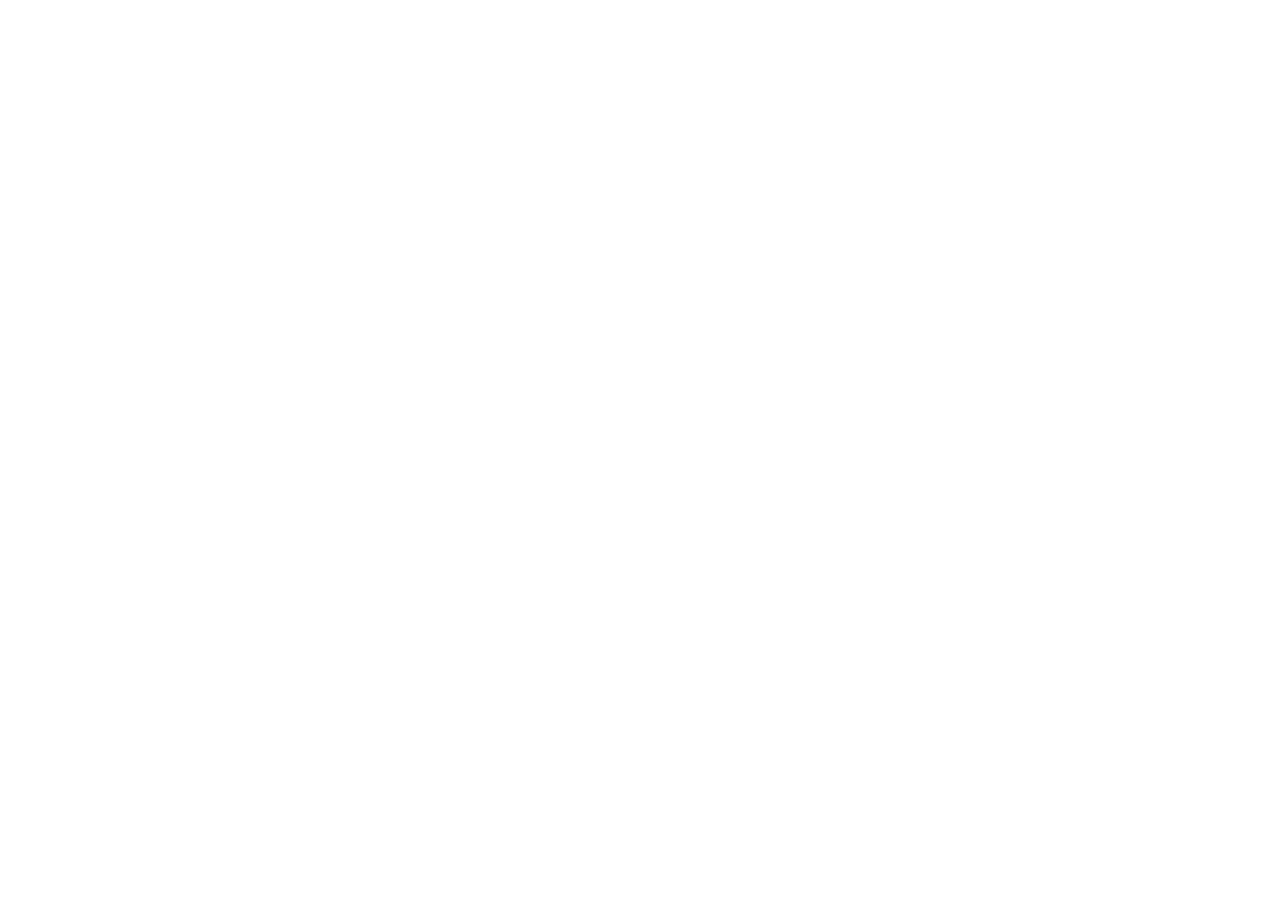
==== src/index.html @ 875b6e4a "Initial commit" ====
<!DOCTYPE html>
<html lang="en">
  <head>
    <meta charset="UTF-8" />
    <link rel="icon" type="image/svg+xml" href="/favicon.svg" />
    <meta name="viewport" content="width=device-width, initial-scale=1.0" />
    <title>Vanilla App Template</title>
    <link rel="stylesheet" href="./css/styles.css" />
  </head>
  <body>
    <load src="./partials/header.html" icon-path="img/sprite.svg#logo" />

    <main>
      <!-- Loads the specified .html file -->
      <load src="./partials/vite-promo.html" />
      <load src="./partials/badges.html" />
    </main>

    <load src="./partials/footer.html" />

    <script type="module" src="./main.js"></script>
  </body>
</html>
---- src/css/styles.css ----
/**
  |============================
  | include css partials with
  | default @import url()
  |============================
*/
/* Common styles */
@import url('./reset.css');
@import url('./base.css');
@import url('./container.css');
@import url('./animations.css');

/* Sections style */
@import url('./header.css');
@import url('./vite-promo.css');
@import url('./badges.css');
@import url('./back-link.css');
@import url('./footer.css');
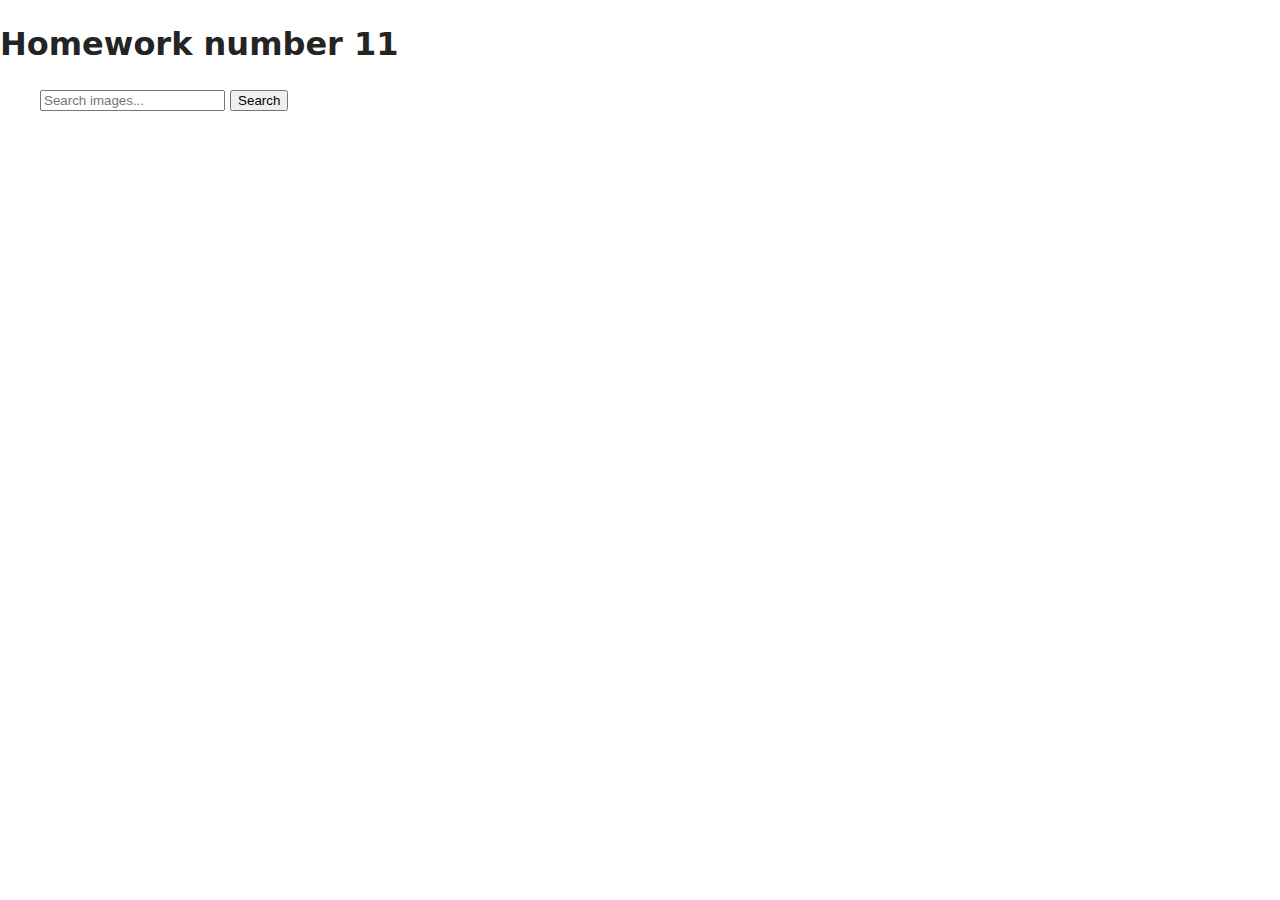
==== commit 2f13f9ba: "update" ====
--- a/src/index.html
+++ b/src/index.html
@@ -4,20 +4,23 @@
     <meta charset="UTF-8" />
     <link rel="icon" type="image/svg+xml" href="/favicon.svg" />
     <meta name="viewport" content="width=device-width, initial-scale=1.0" />
-    <title>Vanilla App Template</title>
+    <title>Homework number 11</title>
     <link rel="stylesheet" href="./css/styles.css" />
   </head>
   <body>
-    <load src="./partials/header.html" icon-path="img/sprite.svg#logo" />
-
-    <main>
-      <!-- Loads the specified .html file -->
-      <load src="./partials/vite-promo.html" />
-      <load src="./partials/badges.html" />
-    </main>
-
-    <load src="./partials/footer.html" />
-
+    <header class="header">
+      <h1 class="title">Homework number 11</h1>
+    </header>
+    <section class="gallery-section">
+      <div class="container">
+        <form class="seach-form js-seach-form">
+          <input type="text" class="form-input" name="user_query" placeholder="Search images...">
+          <button class="seach-btn" type="submit">Search</button>
+        </form>
+        <ul class="gallery js-gallery">
+        </ul>
+      </div>
+    </section>
     <script type="module" src="./main.js"></script>
   </body>
 </html>
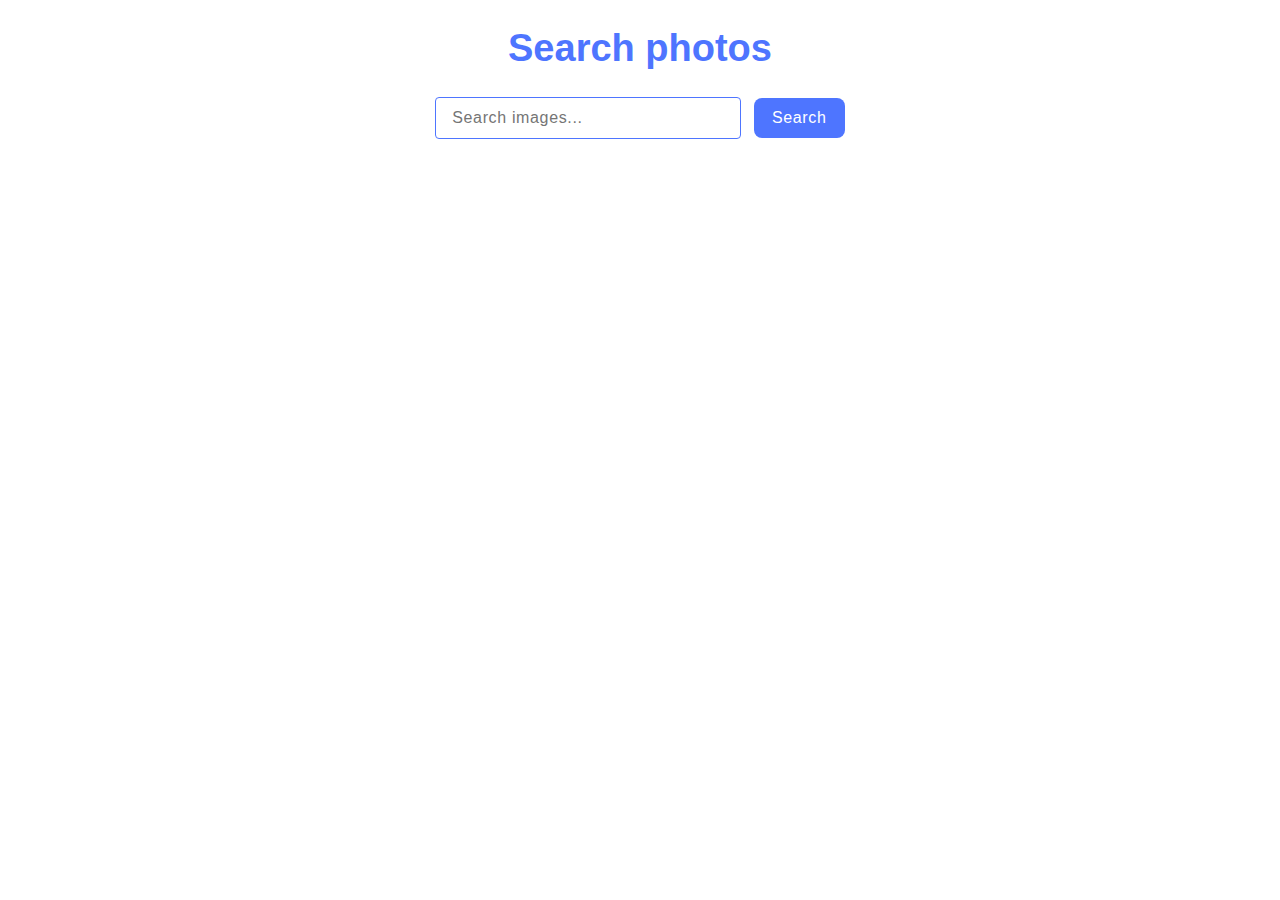
==== commit 584dfa2a: "finished task" ====
--- a/src/index.html
+++ b/src/index.html
@@ -9,16 +9,19 @@
   </head>
   <body>
     <header class="header">
-      <h1 class="title">Homework number 11</h1>
+      <h1 class="page-title">Search photos</h1>
     </header>
     <section class="gallery-section">
       <div class="container">
-        <form class="seach-form js-seach-form">
-          <input type="text" class="form-input" name="user_query" placeholder="Search images...">
-          <button class="seach-btn" type="submit">Search</button>
+        <form class="search-form js-seach-form">
+          <input type="text" class="form-input" name="user_query"  placeholder="Search images..." autocomplete="off" autofocus>
+          <button class="search-btn" type="submit">Search</button>
         </form>
         <ul class="gallery js-gallery">
         </ul>
+      </div>
+      <div class="loader-container container is-hidden">
+        <span class="loader"></span>
       </div>
     </section>
     <script type="module" src="./main.js"></script>
--- a/src/css/styles.css
+++ b/src/css/styles.css
@@ -1,3 +1,5 @@
+@import 'izitoast/dist/css/iziToast.min.css';
+@import "simplelightbox/dist/simple-lightbox.min.css";
 /**
   |============================
   | include css partials with
@@ -8,11 +10,174 @@
 @import url('./reset.css');
 @import url('./base.css');
 @import url('./container.css');
-@import url('./animations.css');
 
 /* Sections style */
 @import url('./header.css');
-@import url('./vite-promo.css');
+/* @import url('./index.css'); */
 @import url('./badges.css');
 @import url('./back-link.css');
 @import url('./footer.css');
+
+
+.header {
+  display: flex;
+  flex-direction: row;
+  justify-content: center;
+}
+
+.page-title {
+  font-size: 38px;
+  color: #4e75ff;
+}
+
+
+.container {
+  display: flex;
+  flex-direction: column;
+  align-items: center;
+}
+
+.search-form {
+  margin-bottom: 32px;
+}
+
+.form-input {
+  border: 1px solid #808080;
+  border-radius: 4px;
+  width: 272px;
+  padding: 8px 16px;
+  font-weight: 400;
+  font-size: 16px;
+  line-height: 1.5;
+  letter-spacing: 0.04em;
+  color: #808080;
+  background-color: transparent;
+  margin-right: 8px;
+}
+
+.form-input:hover {
+  border-color: #000;
+}
+
+.form-input:focus-within {
+  border-color: #4e75ff;
+  color: #2e2f42;
+}
+
+.search-btn {
+  border-radius: 8px;
+  padding: 8px 16px;
+  width: 91px;
+  border: none;
+  background: #4e75ff;
+  font-weight: 500;
+  font-size: 16px;
+  line-height: 1.5;
+  letter-spacing: 0.04em;
+  color: #fff;
+}
+
+.search-btn:hover,
+.search-btn:focus {
+  background: #6c8cff;
+}
+
+.gallery {
+  display: flex; 
+  flex-direction: row;
+  flex-wrap: wrap; 
+  gap: 24px;
+}
+
+.gallery-card {
+  border: 1px solid #808080;
+  display: flex;
+  flex-direction: column;
+  gap: 8px;
+}
+
+.gallery-img {
+  width: 360px;
+}
+
+.description {
+  display: flex;
+  justify-content: space-around;
+  margin-bottom: 8px;
+}
+
+.description-item {
+  
+}
+
+.descriotion-text {
+  display: flex;
+  flex-direction: column;
+  justify-content: center;
+  align-items: center;
+  font-weight: 600;
+  font-size: 12px;
+  line-height: 1.33333;
+  letter-spacing: 0.04em;
+  color: #2e2f42;
+}
+
+.descriotion-span {
+  font-weight: 400;
+font-size: 12px;
+line-height: 2;
+letter-spacing: 0.04em;
+color: #808080;
+}
+
+.loader-container {
+  display: flex;
+  justify-content: center;
+  align-items: center;
+  
+}
+
+.loader-container.is-hidden {
+  display: none;
+}
+
+.loader {
+  width: 20px;
+  height: 12px;
+  display: block;
+  margin: auto;
+  position: relative;
+  border-radius: 4px;
+  color: gray;
+  background: currentColor;
+  box-sizing: border-box;
+  animation: animloader 0.6s 0.3s ease infinite alternate;
+}
+
+.loader::after,
+.loader::before {
+  content: '';  
+  box-sizing: border-box;
+  width: 20px;
+  height: 12px;
+  background: currentColor;
+  position: absolute;
+  border-radius: 4px;
+  top: 0;
+  right: 110%;
+  animation: animloader  0.6s ease infinite alternate;
+}
+.loader::after {
+  left: 110%;
+  right: auto;
+  animation-delay: 0.6s;
+}
+
+@keyframes animloader {
+  0% {
+    width: 20px;
+  }
+  100% {
+    width: 48px;
+  }
+}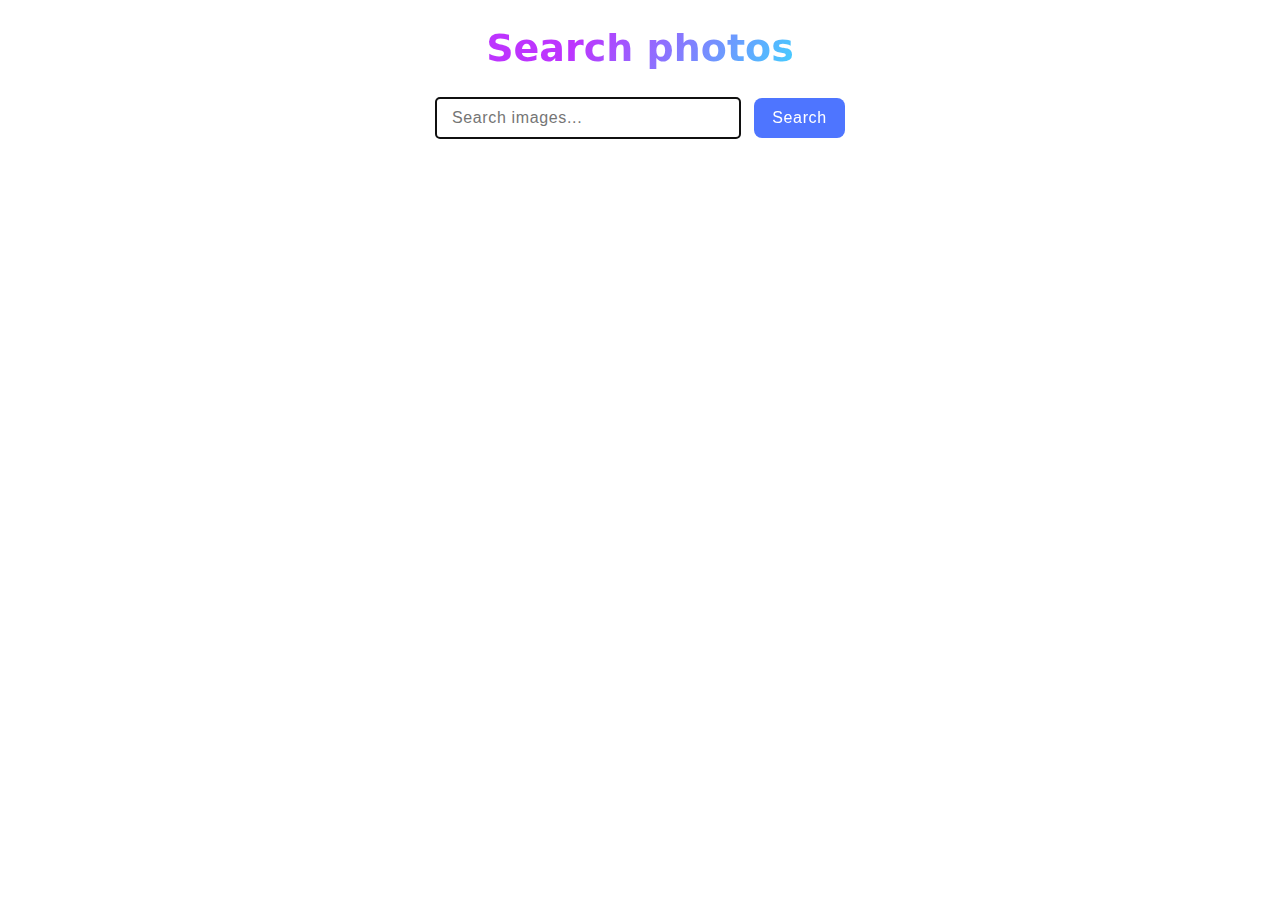
==== commit 2ac595a1: "change build" ====
--- a/src/index.html
+++ b/src/index.html
@@ -9,7 +9,7 @@
   </head>
   <body>
     <header class="header">
-      <h1 class="page-title">Search photos</h1>
+      <h1 class="page-title main-title-gradient">Search photos</h1>
     </header>
     <section class="gallery-section">
       <div class="container">
--- a/src/css/styles.css
+++ b/src/css/styles.css
@@ -7,16 +7,19 @@
   |============================
 */
 /* Common styles */
+/* Common styles */
 @import url('./reset.css');
 @import url('./base.css');
 @import url('./container.css');
+@import url('./animations.css');
 
 /* Sections style */
 @import url('./header.css');
-/* @import url('./index.css'); */
+@import url('./vite-promo.css');
 @import url('./badges.css');
 @import url('./back-link.css');
 @import url('./footer.css');
+@import url('./form.css');
 
 
 .header {
@@ -106,10 +109,6 @@
   margin-bottom: 8px;
 }
 
-.description-item {
-  
-}
-
 .descriotion-text {
   display: flex;
   flex-direction: column;
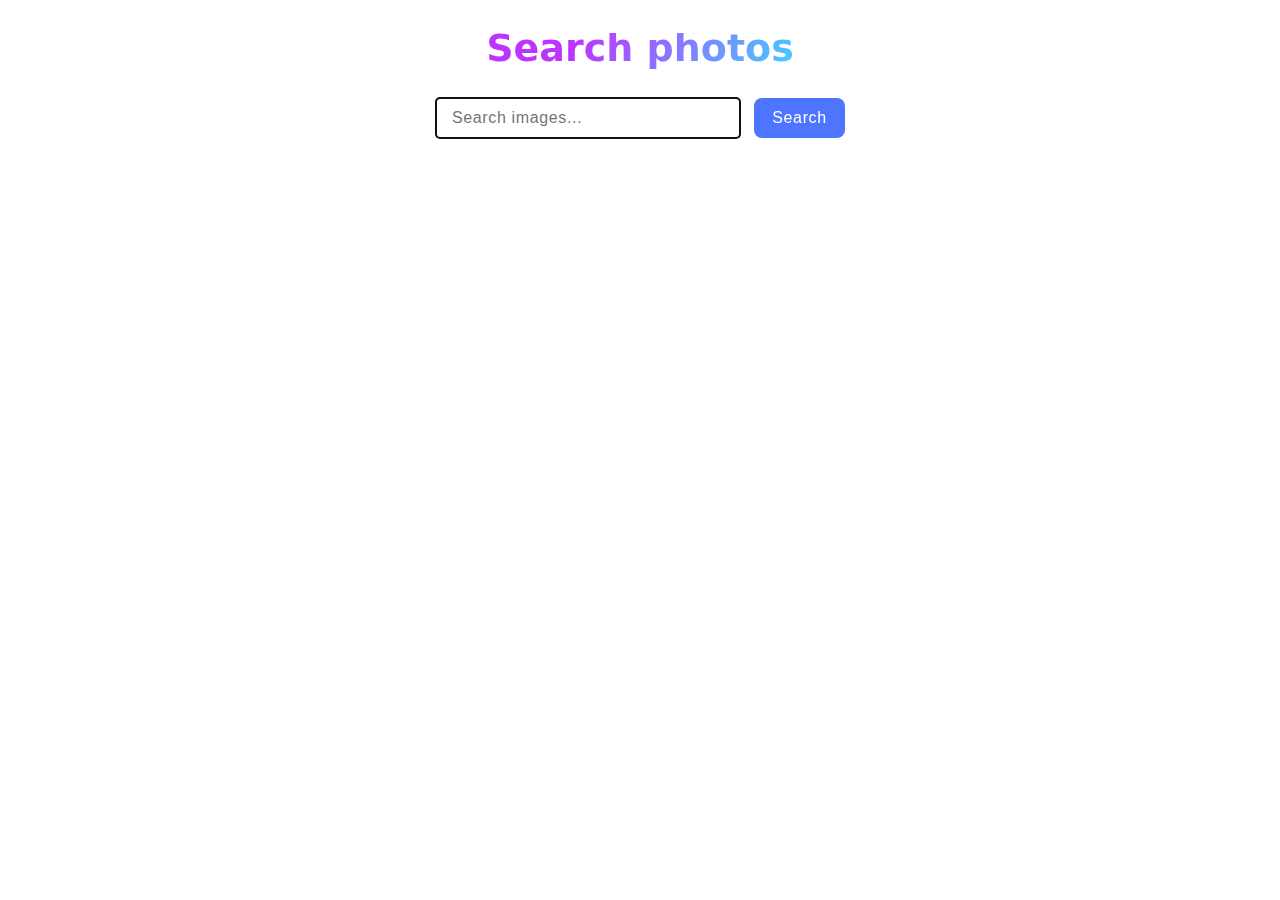
==== commit c541e3ae: "add loader" ====
--- a/src/index.html
+++ b/src/index.html
@@ -17,7 +17,7 @@
           <input type="text" class="form-input" name="user_query"  placeholder="Search images..." autocomplete="off" autofocus>
           <button class="search-btn" type="submit">Search</button>
         </form>
-        <ul class="gallery js-gallery">
+        <ul class="gallery is-visibly js-gallery">
         </ul>
       </div>
       <div class="loader-container container is-hidden">
--- a/src/css/styles.css
+++ b/src/css/styles.css
@@ -92,6 +92,11 @@
   gap: 24px;
 }
 
+.gallery.is-visibly {
+  display: none;
+  /* opacity: 0; */
+}
+
 .gallery-card {
   border: 1px solid #808080;
   display: flex;
